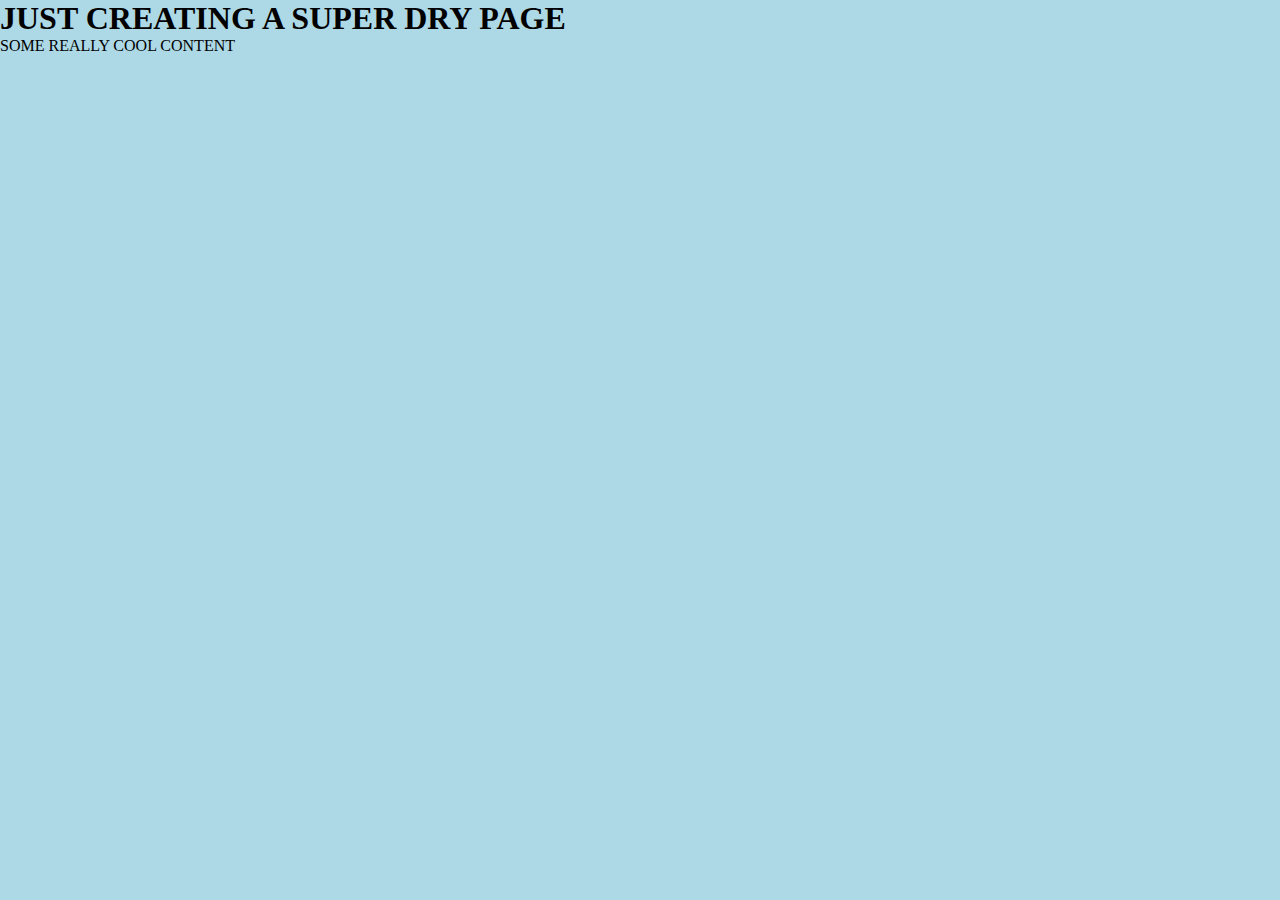
==== index.html @ 9684e072 "initial commit with basic files" ====
<!DOCTYPE html>
<html lang="en">
  <head>
    <meta charset="UTF-8" />
    <meta http-equiv="X-UA-Compatible" content="IE=edge" />
    <meta name="viewport" content="width=device-width, initial-scale=1.0" />
    <title>Coding Quiz</title>
    <link rel="stylesheet" href="./assets/css/style.css" />
  </head>
  <body>
    <h1>JUST CREATING A SUPER DRY PAGE</h1>
    <p>SOME REALLY COOL CONTENT</p>
    <main></main>

    <script src="./assets/js/script.js"></script>
  </body>
</html>
---- assets/css/style.css ----
* {
  background-color: lightblue;
  margin: 0;
  padding: 0;
}
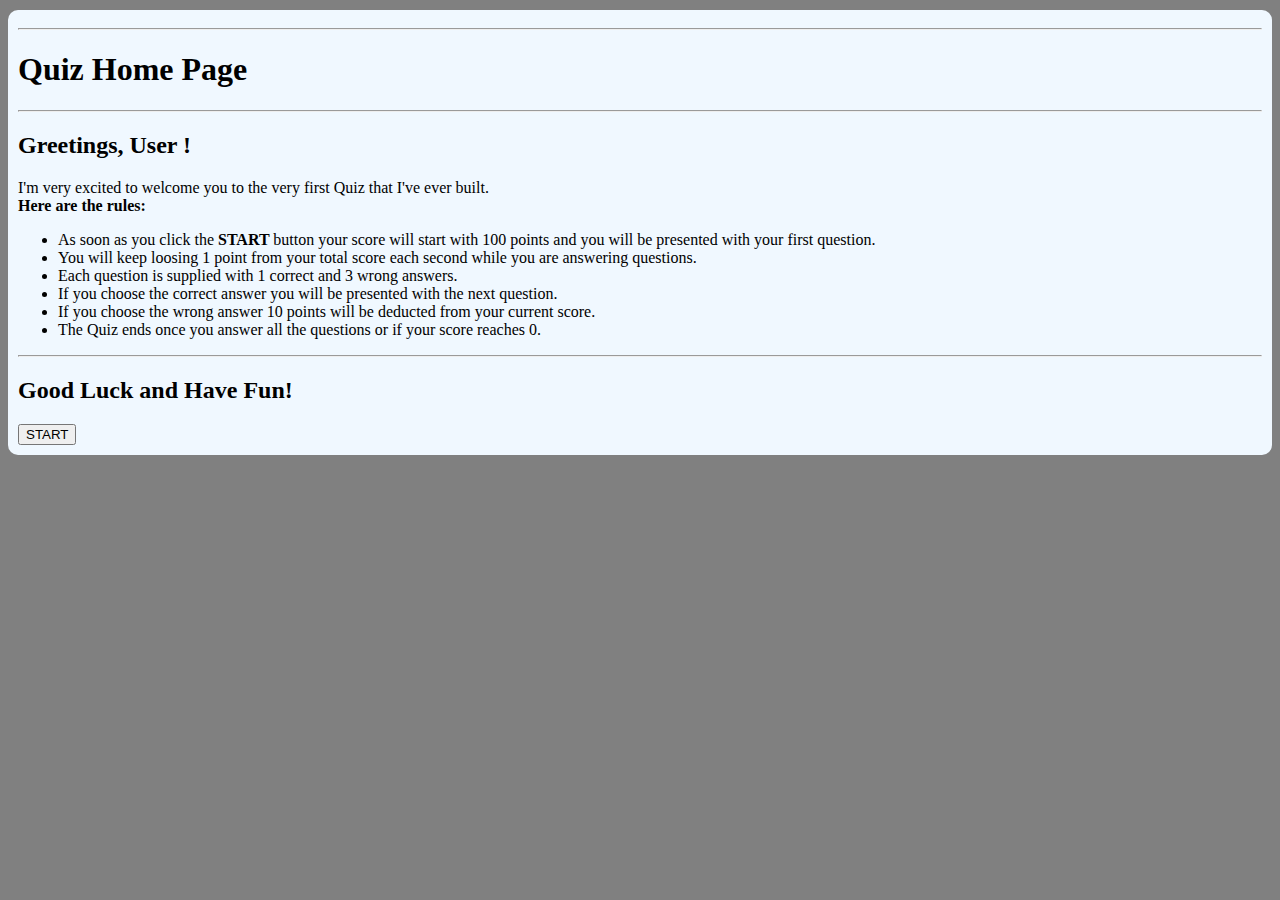
==== commit ef89cc8b: "i think i have finished with the general layour, all i have left is to add event listeners and dynam" ====
--- a/index.html
+++ b/index.html
@@ -4,14 +4,36 @@
     <meta charset="UTF-8" />
     <meta http-equiv="X-UA-Compatible" content="IE=edge" />
     <meta name="viewport" content="width=device-width, initial-scale=1.0" />
-    <title>Coding Quiz</title>
+    <title>Quiz Home Page</title>
+    <link href="https://cdn.jsdelivr.net/npm/bootstrap@5.3.0-alpha1/dist/css/bootstrap.min.css" rel="stylesheet" integrity="sha384-GLhlTQ8iRABdZLl6O3oVMWSktQOp6b7In1Zl3/Jr59b6EGGoI1aFkw7cmDA6j6gD" crossorigin="anonymous"/>
     <link rel="stylesheet" href="./assets/css/style.css" />
   </head>
   <body>
-    <h1>JUST CREATING A SUPER DRY PAGE</h1>
-    <p>SOME REALLY COOL CONTENT</p>
-    <main></main>
-
+    <main class="container">
+      <hr>
+      <h1 class="container-fluid text-center">Quiz Home Page</h1>
+      <hr>
+      <div>
+        <h2>Greetings, User !</h2>
+        <p>
+          I'm very excited to welcome you to the very first Quiz that I've ever
+          built.<br />
+           <strong>Here are the rules: </strong><br />
+          <ul class="list-group">
+            <li class="mb-1 list-group-item">As soon as you click the <strong>START </strong>button your score will start with 100 points and you will be presented with your first question.</li>
+            <li class="mb-1 list-group-item">You will keep loosing 1 point from your total score each second while you are answering questions.</li>
+            <li class="mb-1 list-group-item">Each question is supplied with 1 correct and 3 wrong answers.</li>
+            <li class="mb-1 list-group-item">If you choose the correct answer you will be presented with the next question.</li>
+            <li class="mb-1 list-group-item">If you choose the wrong answer 10 points will be deducted from your current score.</li>
+            <li class="mb-1 list-group-item">The Quiz ends once you answer all the questions or if your score reaches 0.</li>
+          </ul>
+        </p>
+        <hr>
+        <h2 class="text-center">Good Luck and Have Fun!</h2>
+        <button type="button" class="btn btn-primary col-12">START</button>   
+      </div>
+    </main>
+    <script src="https://cdn.jsdelivr.net/npm/bootstrap@5.3.0-alpha1/dist/js/bootstrap.bundle.min.js" integrity="sha384-w76AqPfDkMBDXo30jS1Sgez6pr3x5MlQ1ZAGC+nuZB+EYdgRZgiwxhTBTkF7CXvN" crossorigin="anonymous"></script>
     <script src="./assets/js/script.js"></script>
   </body>
 </html>
--- a/assets/css/style.css
+++ b/assets/css/style.css
@@ -1,5 +1,10 @@
-* {
-  background-color: lightblue;
-  margin: 0;
-  padding: 0;
+body {
+  background-color: gray;
 }
+
+.container {
+  margin-top: 10px;
+  padding: 10px;
+  background-color: aliceblue;
+  border-radius: 10px;
+}
